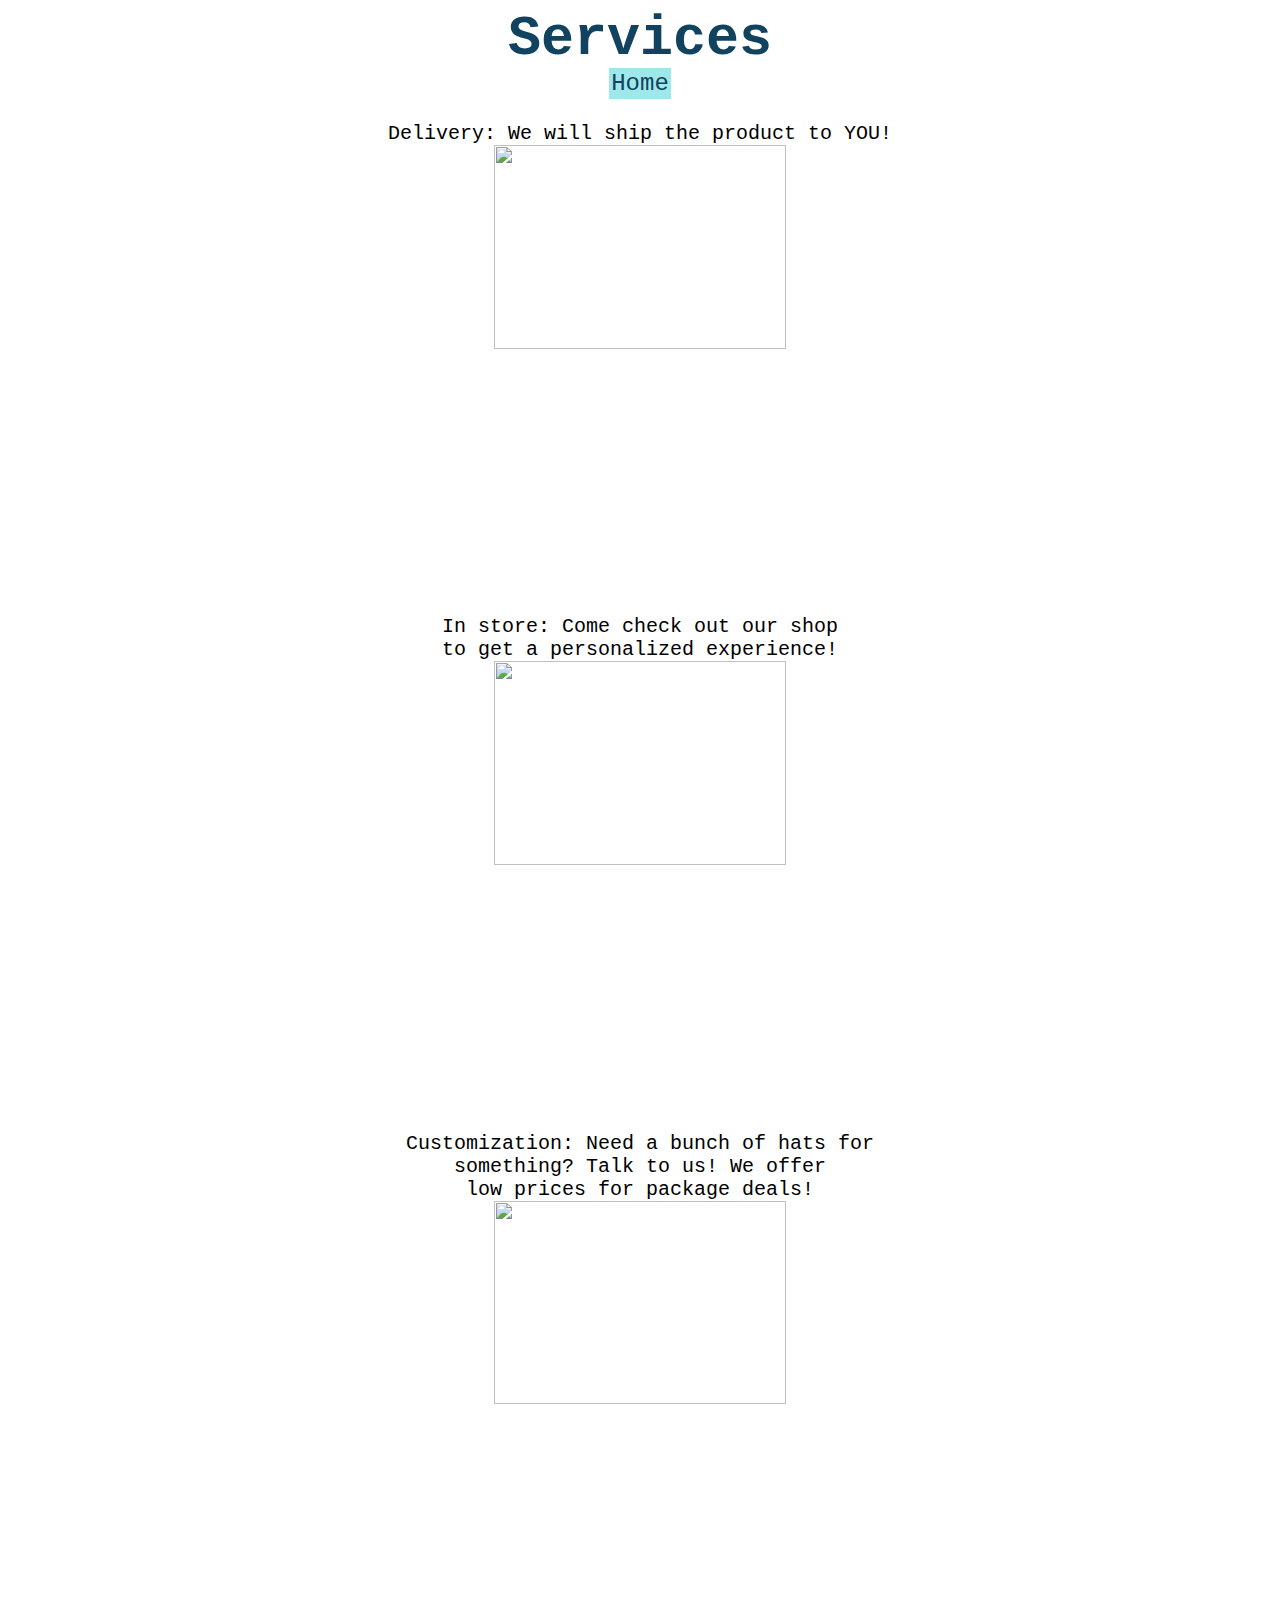
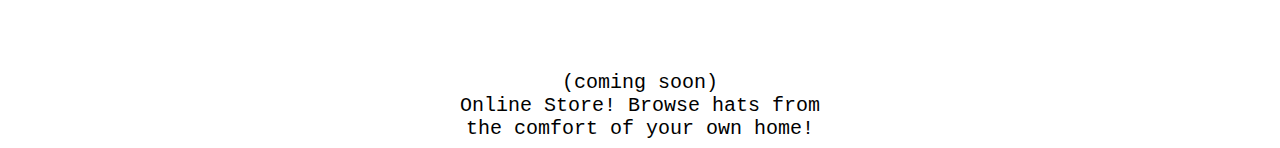
==== hw2_servicesPage.html @ 168cacb5 "Add files via upload" ====
<html>

    <head>
        <link rel="stylesheet" href="my_style.css">

    <style>

        body {
            background-image: url('servicesPage2.jpg');
            
        }
        img { width: 48%;}   

        .homebutton {background-color: #9ee8ea;}

        a {color: #11425f;}

    </style>
    </head>

    <body>

        <div class="banner">
            <div>
                
              <h1>Services</h1>
                   
            </div>  
          </div>

          <div class = "button homebutton">

            <a style href="hw2_homepage.html">Home</a>

        </div>
    
        <br><br>
        Delivery: We will ship the product to YOU!
        <br>
        <img src="deliveryTruck.jpg" class = "center"/>
        <br>
        <br>
        <br>
        In store: Come check out our shop<br>
        to get a personalized experience!
        <br>
        <img src="hatCollection.jpg" class = "center"/>
        <br><br><br>
        Customization: Need a bunch of hats for<br>
        something? Talk to us! We offer <br>
        low prices for package deals!
        <br>
        <img src="manufacturing.jpg" class = "center"/>
        <br><br><br>
        (coming soon)<br>
        Online Store! Browse hats from<br>
        the comfort of your own home!

        

        

    </body>




</html>
---- my_style.css ----
.banner {
    
    background-image: url('blueBackground.jpg');
    height: 60px;
    background-position: left top;
    background-attachment: fixed;
    }

.button {
    position:relative;
    display: inline-block;
    color: #11425f;
    text-align: center;
    font-size: 24px;
    cursor: pointer;
    padding:2px;
}
    
body {
    background-repeat: no-repeat;
    background-attachment: fixed;  
    background-blend-mode: soft-light;
    
    background-size: cover;

    text-align: center;
    font-size: 20px;
    font-family: 'Courier New', Courier, monospace;
}



h1 {font-size:55px; font-family: 'Courier New', Courier, monospace; 
    color: #11425f;
    text-align: center;}

h5 {font-size: 20px;
    text-align: center}

a { text-decoration: none }
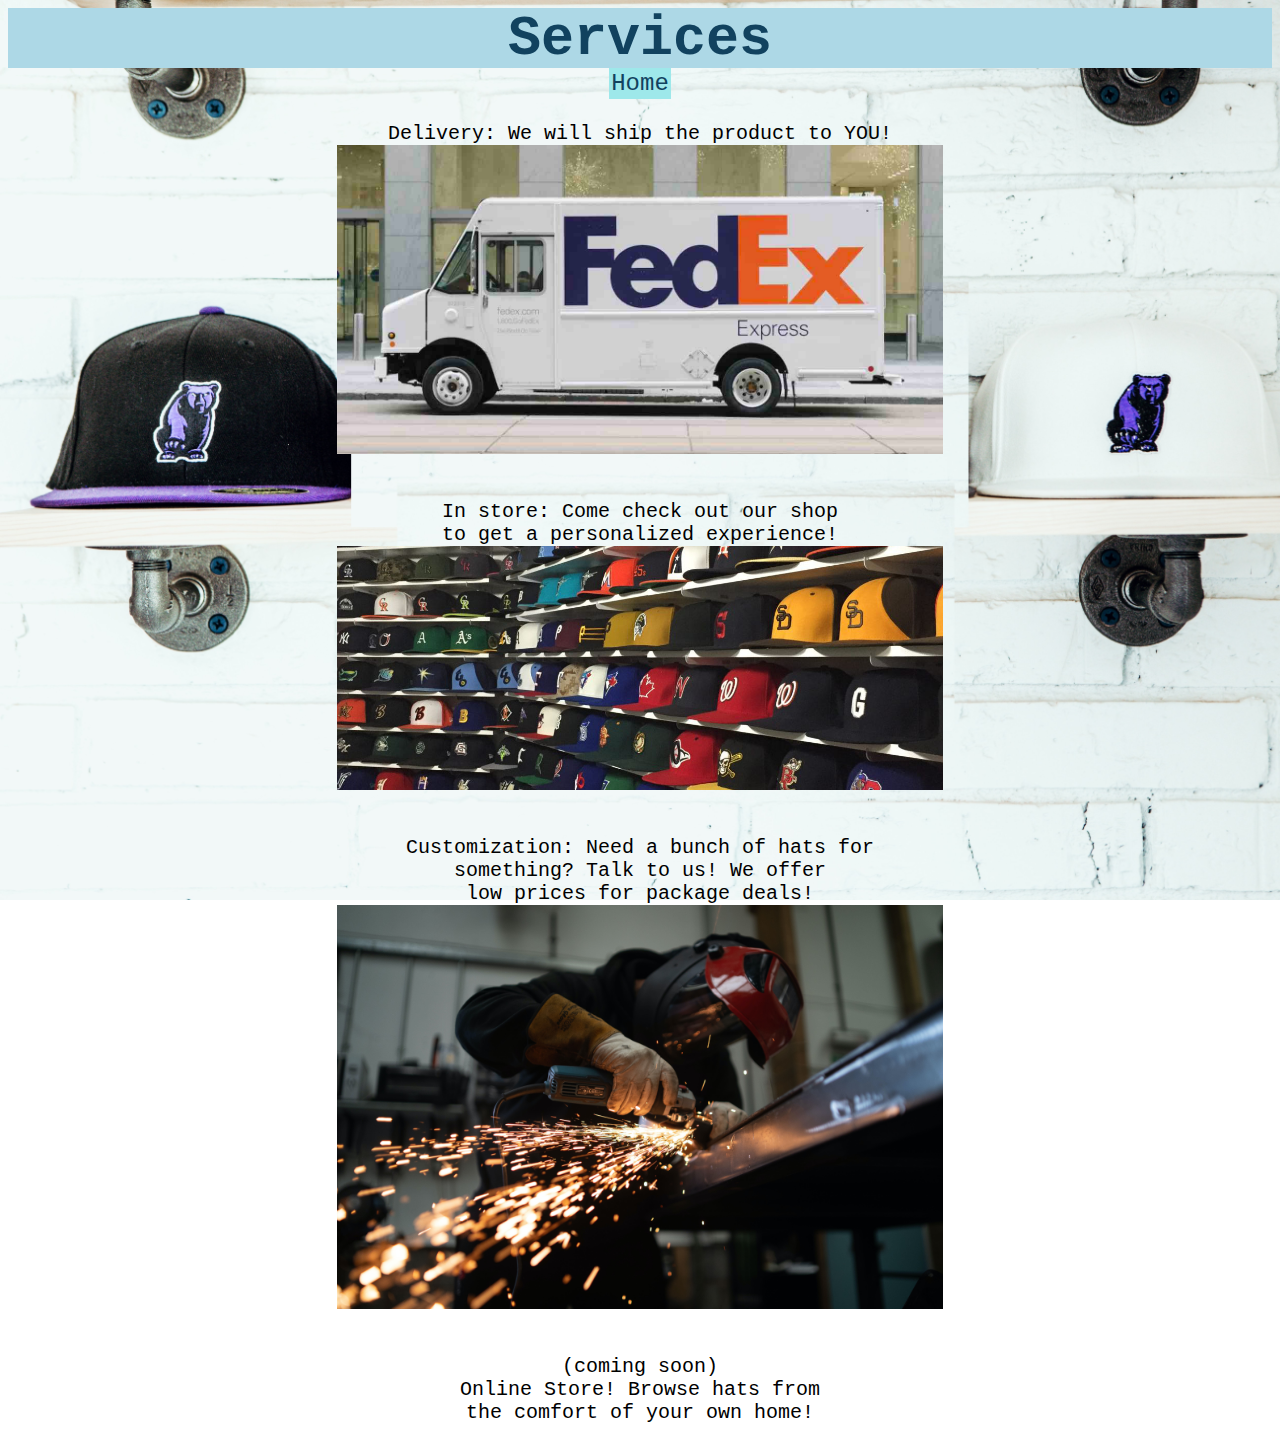
==== commit fb7725d3: "Update hw2_servicesPage.html" ====
--- a/hw2_servicesPage.html
+++ b/hw2_servicesPage.html
@@ -1,13 +1,12 @@
 <html>
-
     <head>
+        <TITLE>Hakks Hats</TITLE>
         <link rel="stylesheet" href="my_style.css">
 
     <style>
 
         body {
             background-image: url('servicesPage2.jpg');
-            
         }
         img { width: 48%;}   
 
@@ -21,16 +20,14 @@
     <body>
 
         <div class="banner">
-            <div>
-                
-              <h1>Services</h1>
-                   
+            <div>     
+              <h1>Services</h1>        
             </div>  
           </div>
 
           <div class = "button homebutton">
 
-            <a style href="hw2_homepage.html">Home</a>
+            <a style href="index.html">Home</a>
 
         </div>
     
@@ -38,9 +35,7 @@
         Delivery: We will ship the product to YOU!
         <br>
         <img src="deliveryTruck.jpg" class = "center"/>
-        <br>
-        <br>
-        <br>
+        <br><br><br>
         In store: Come check out our shop<br>
         to get a personalized experience!
         <br>
@@ -56,13 +51,6 @@
         Online Store! Browse hats from<br>
         the comfort of your own home!
 
-        
-
-        
-
     </body>
 
-
-
-
-</html>+</html>
